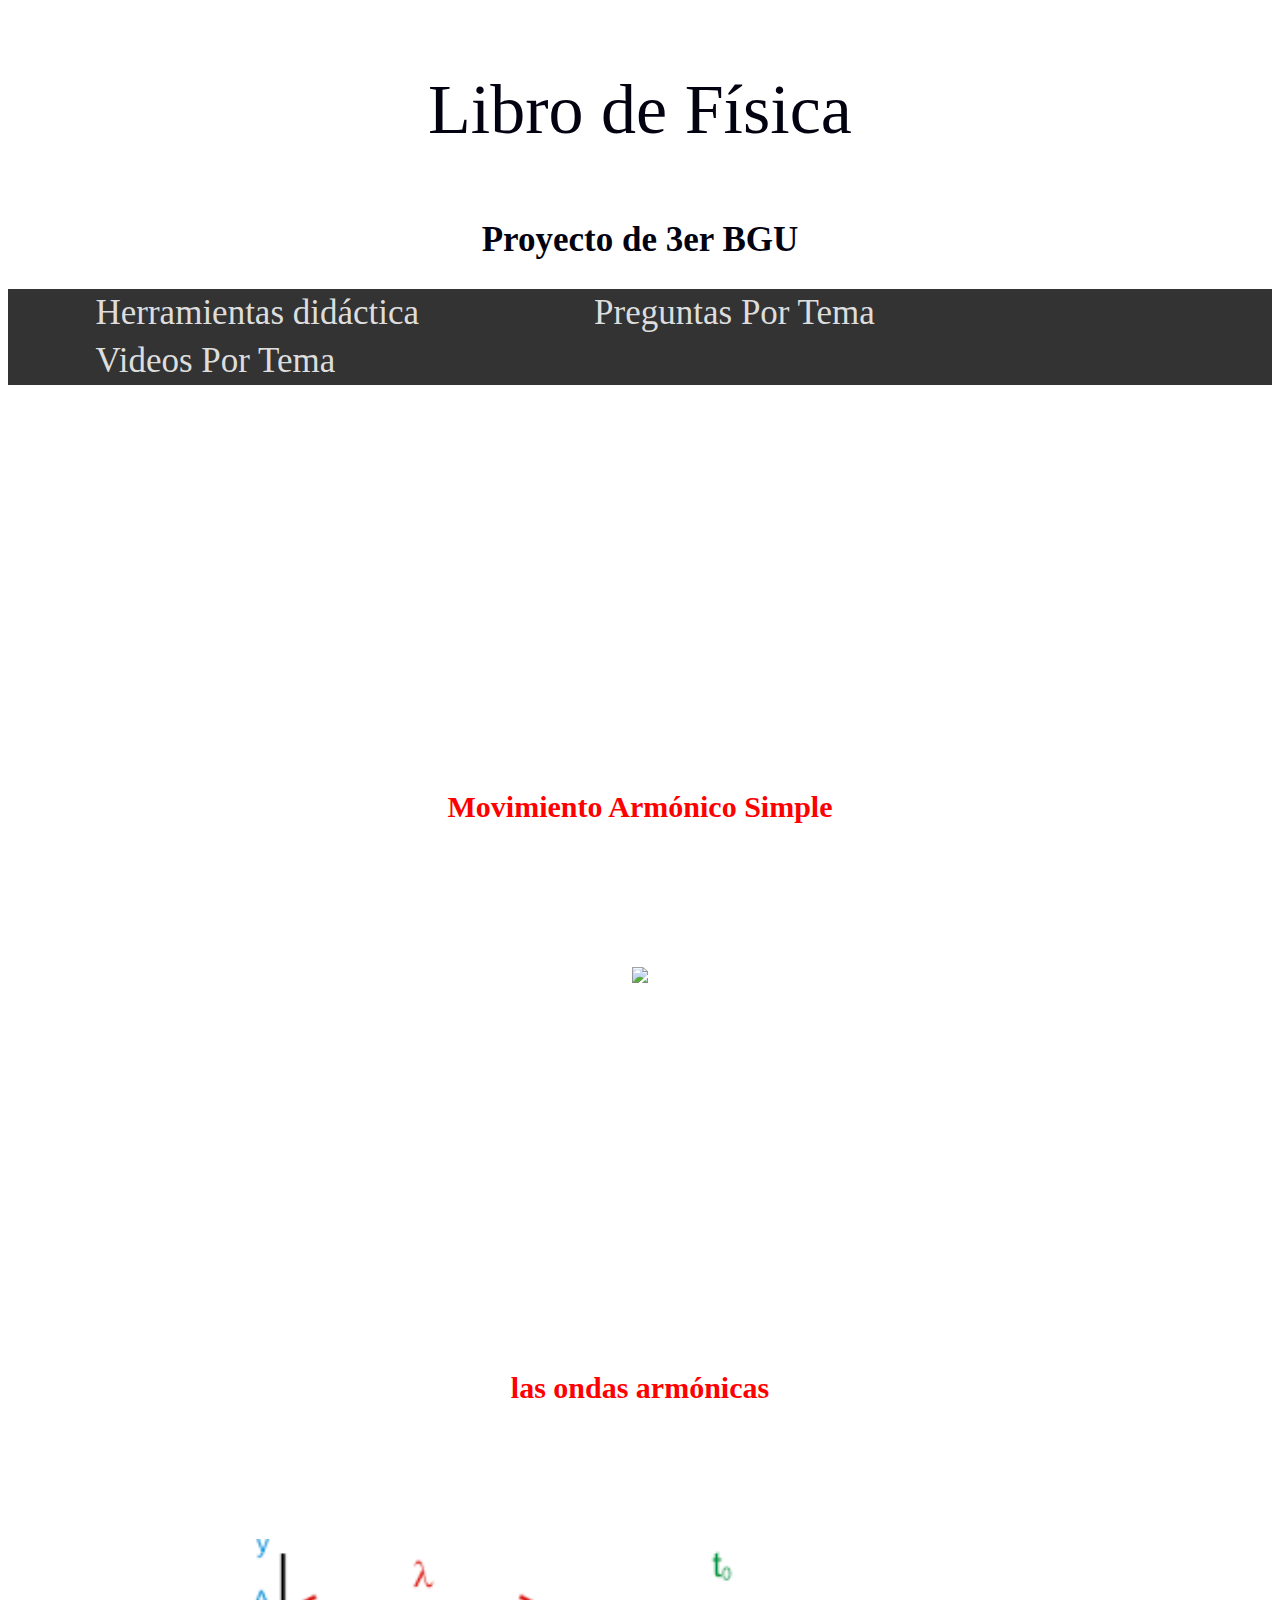
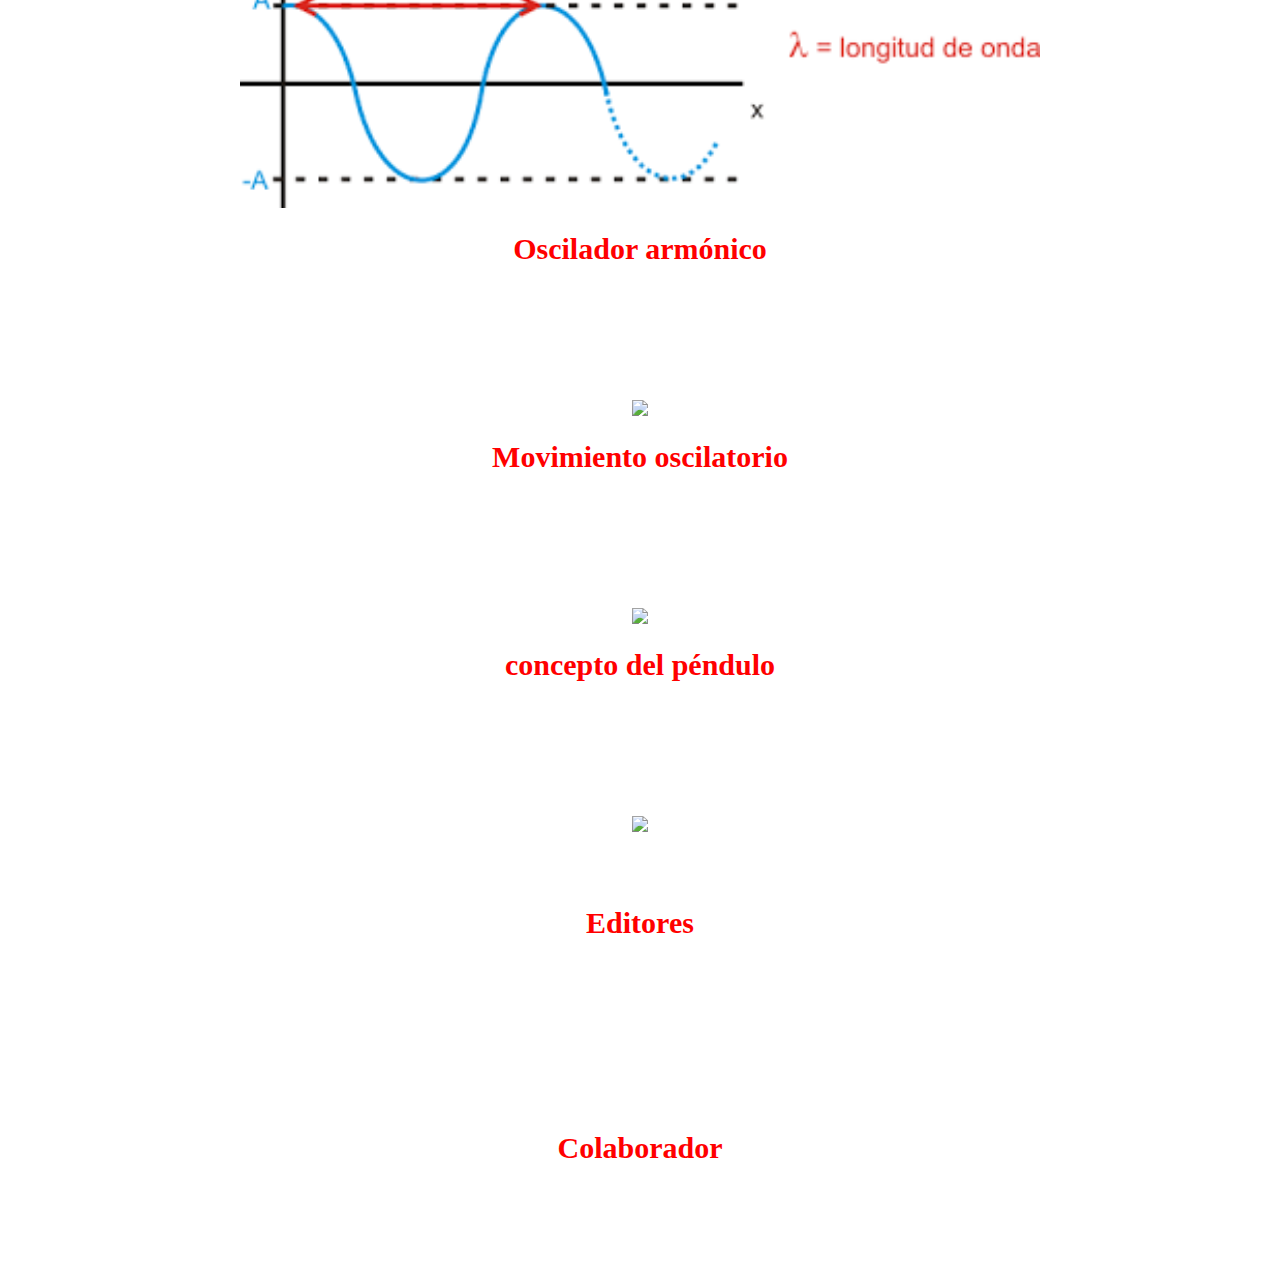
==== codigo virgen.html @ 5128b51d "Add files via upload" ====
<!DOCTYPE html>
<html>
<head>
   <meta charset="utf-8">

   <title>  Fisica</title>
   <link rel="icon"  href="Descarga/mio.ico">
       <link rel="stylesheet" type="text/css" href="style02.css">

</head>
<body>

<p>Libro de Física</p>
<h2>Proyecto de 3er BGU</h2>

 <section><center><header></header></center></section>
<header>  
 <nav>
       <ul class="menu">
        
           <li><a href="#">Herramientas didáctica</a>
               <ul>
                   <li><a href="https://cmapcloud.ihmc.us/"target="blank">cmapcloud</a> </li>
                   <li><a href="https://phet.colorado.edu/es/"target="blank">phet</a></li>
                   <li><a href="https://es.padlet.com/dashboard"target="blank">padlet</a></li>
                   <li><a href="https://buscapalabras.com.ar/crear-sopa-de-letras.php"target="blank">sopa de letras</a></li>
                   <li><a href="https://puzzel.org/en/word-scramble/create"target="blank">puzzel</a></li>
                   <li><a href="https://edpuzzle.com/"target="blank">edpuzzle</a></li>
                   <li><a href="https://app.genial.ly/"target="blank">genial</a></li>
                   <li><a href="https://www.powtoon.com/index/"target="blank">powtoon</a></li>
               </ul>
           </li>
           <li><a href="#">Preguntas Por Tema</a>
           <ul>
                   <li><a href="https://docs.google.com/forms/d/e/1FAIpQLSdhO-CqTfsnqF2r2CM_9nKvKEgQGkTJKCquGEG0pjH19eiP1Q/viewform" target="blank">Movimiento armónico simple </a> </li>
                   <li><a href="https://docs.google.com/forms/d/e/1FAIpQLSd4KCZh74OSm9l4S_P3Bds2w3IBfBxpG5qWEou0N_H-Ecc1ew/viewform?usp=sf_link"target="blank">Ondas armónicas </a></li>
                   <li><a href="https://docs.google.com/forms/d/e/1FAIpQLSeyx1-giCdlUhf4iwd5WOGEkXhks1O16myMD6qYCtHww6fp9w/viewform?usp=sf_link"target="blank">Oscilador armónico simple</a></li>
                   <li><a href="https://docs.google.com/forms/d/e/1FAIpQLSegi8A2BkG6mq0o6ehiDbm5xivHM58oY-iOWYvji7roijzU6g/viewform?usp=sf_link"target="blank">Movimiento oscilatorio</a></li>
                   <li><a href="https://docs.google.com/forms/d/e/1FAIpQLSfe5xPT4Y8HZdGz4slMNO4YuC0lF65UfUFT3kASHfJiJ-KqzQ/viewform?usp=sf_link"target="blank">El Pendulo</a></li>
               </ul></li>
           <li><a href="#">Videos Por Tema</a>
           <ul>
                   <li><a href="https://www.youtube.com/watch?v=yWajRrhrDlQ"target="blank">Movimiento Armónico Simple</a></li>
                   <li><a href="https://www.youtube.com/watch?v=rKf92Vgx2ag"target="blank">Ondas armonicas </a></li>
                   <li><a href="https://www.youtube.com/watch?v=5dx8XEQ_Mj4"target="blank">Oscilador armonico simple</a></li>
                   <li><a href="https://www.youtube.com/watch?v=8alrL2m-5Hc"target="blank">Movimiento oscilatorio</a></li>
                    <li><a href="https://www.youtube.com/watch?v=IvEKGKvbU7k"target="blank">Pendulo</a></li>
               </ul></li>
           
       </ul>    
   </nav>
<br>
<br>
<br>
<br>
<br>
<br>
<br>
<br>
<br>
<br>
<br>
<br>
<br>
<br>
<br>
<br>
<br>
<br>
<br>
<br>
<h1> Movimiento Armónico Simple</h1>
<h3>Una partícula describe un Movimiento Armónico Simple (M.A.S.) cuando se mueve a lo largo del eje X, estando su posición x dada en función del tiempo t por la ecuación
x=A·sen(ωt+φ)
 ω
 <br>
 <br>
 <br>
 <center><img src="http://www.sc.ehu.es/sbweb/fisica/oscilaciones/mas/oscila1_2.gif"width="1000"></center>
 <br>
donde:
<nav>
  <ul>

• <li> A es la amplitud.</li>
• <li> ω la frecuencia angular.</li>
• <li> ω t+φ la fase.
• <li> φla fase inicial.</li>

  </ul>
</nav>


</h3>

<h1>las ondas armónicas</h1>
<h3>Cuando la fuente que produce la perturbación describe un movimiento armónico simple la onda generada se denomina onda armónica. Muchos fenómenos físicos pueden ser descritos por estas ondas, además cualquier movimiento ondulatorio puede expresarse como superposición de ondas armónicas (Teorema de Fourier).</h3>
<center><img src="[data-uri]"width="800"></center>

<h1>Oscilador armónico</h1>
<h3>Se dice que un sistema cualquiera, mecánico, eléctrico, neumático, etc., es un oscilador armónico si, cuando se deja en libertad fuera de su posición de equilibrio, vuelve hacia ella describiendo oscilaciones sinusoidales, o sinusoidales amortiguadas en torno a dicha posición estable.</h3>
<center><img src="https://i.ytimg.com/vi/FpHhOYzBwmc/maxresdefault.jpg"width="700"></center>


<h1>Movimiento oscilatorio</h1>
<h3>El movimiento oscilatorio es un movimiento en torno a un punto de equilibrio estable. Este puede ser simple o completo. Los puntos de equilibrio mecánico son, en general, aquellos en los cuales la fuerza neta que actúa sobre la partícula es cero.</h3>
<center><img src="https://image.slidesharecdn.com/movimientooscilatorio-140712125616-phpapp01/95/movimiento-oscilatorio-1-638.jpg?cb=1405169808"width="600"></center>

<h1>concepto del péndulo</h1>
<h3>es un sistema físico que puede oscilar bajo la acción gravitatoria u otra característica física (elasticidad, por ejemplo) y que está configurado por una masa suspendida de un punto o de un eje horizontal fijos mediante un hilo, una varilla, u otro dispositivo que sirve para medir el tiempo</h3>
<center><img src="https://lh3.googleusercontent.com/proxy/VD_5xLwt0Mq1o9tMYohEHM3DTfdMzQVxnzW9I02QvHeG0aAzUzIh6v5W2MLppAloyyiTh_hdTfTYmx5OicgCY6lCEspqoIQkd9_QuR4kEWGDHacJd7dJv6Jgfyiqf0E"width="350"></center>
</header>
<section>
   <article>
       <h1>  </h1>
      
          <section>
            <center><article>
              
              
          


       <P>
<h1>Editores</h1>
<nav>
           <ul>
                   <li>Alexander Paiva</li>
                   <li>Doriahn Unamuno</li>
                           </ul>
</nav>
       </P>
   


<nav>
                  <h1>Colaborador</h1> 

                <ul>
                   <li>Jeremy Torres</li>
                  
                </ul>
</nav>    
                   
                    
                       







 

</body>
</html>
---- style02.css ----
body{
   font-family: Arial, Helvetica, sans-serif;
}
body{
   background:url(https://www.elcomercio.com/files/article_main/uploads/2019/01/09/5c3628d536b61.jpeg);
}
h1{ background: white;
  font-family: cursive;
  color: red;
  text-align: center;
  font-size: 30PX;

}
h1:hover{ background: #65D80B;


}

 h2:hover{ background: #65D80B;
  }
p:hover{ background: #65D80B;
   }
   
p{
 background: white;
  font-family: fantasy;
   color: rgb(3, 2, 17);
   font-size: 70px;
   font-family: Forte;
   text-align: center;


}


h2{
  background: white;
  font-family: fantasy;
   color: rgb(3, 2, 17);
   font-family: Lucida Handwriting;
   font-size: 35px;
   text-align: center;
}
/*ESTILOS GENERALES*/

nav ul{
   list-style: none;
   padding: 0;
}
nav li {
   line-height: 3rem;
   position: relative;
   font-size: 35px;

}
.menu ul{
   position: absolute;

}
nav a{
   color: #ddd;
   display: block;
   padding: 0 2.5em;
   text-decoration: none;
   transition: .4s;
}
nav a:hover{
   background: rgba(#13455);
}
footer{
   background-color:red;
   color: white;
    font-size: 20px;
   text-align: center;
   font-family:fantasy;
}
figcaption{
   color: red;
   font-family: cursive;
   font-size: 25px;
}
/*PRIMER NIVEL*/
.menu{
   background: #333;
   display: table;
   width: 100%;
}
.menu > li{
float: left;
}
/*SEGUNDO NIVEL*/
nav li li {
   background: #222;
   max-height: 0;
   transition: all .5s;
   overflow: hidden;
   width: 130%;
}
nav li:hover >ul > li{
   max-height: 500%;
   overflow: visible;
}
.menu li > ul{
top: 100%;
}
h4{

  font-family: cursive;
  color: black;
  text-align: ;
  font-size: 15PX;

}
h3{
  font-family: cursive;
  color:#FFFFFF;
  text-align: ;
  font-size: 25PX;
}
nav{
  font-family: cursive;
  color:#FFFFFF;
  text-align: ;
  font-size: 25PX;
}
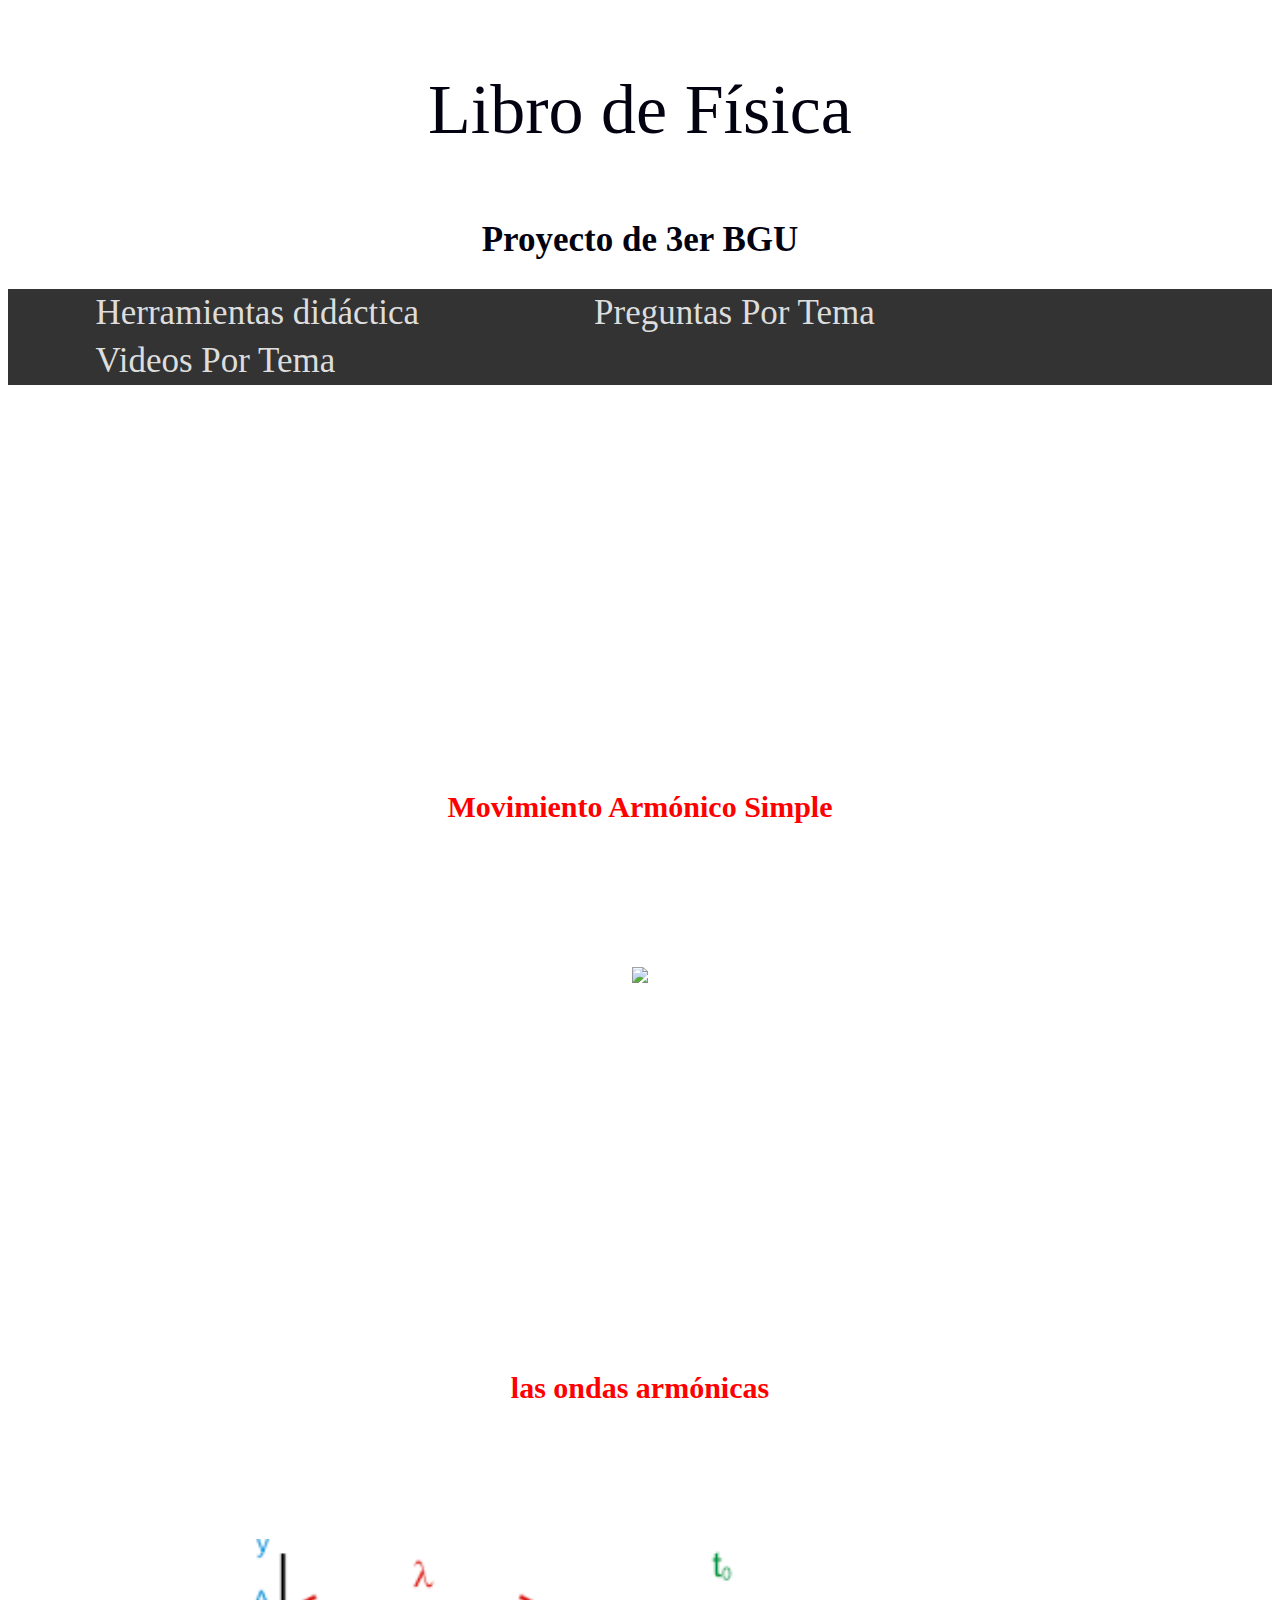
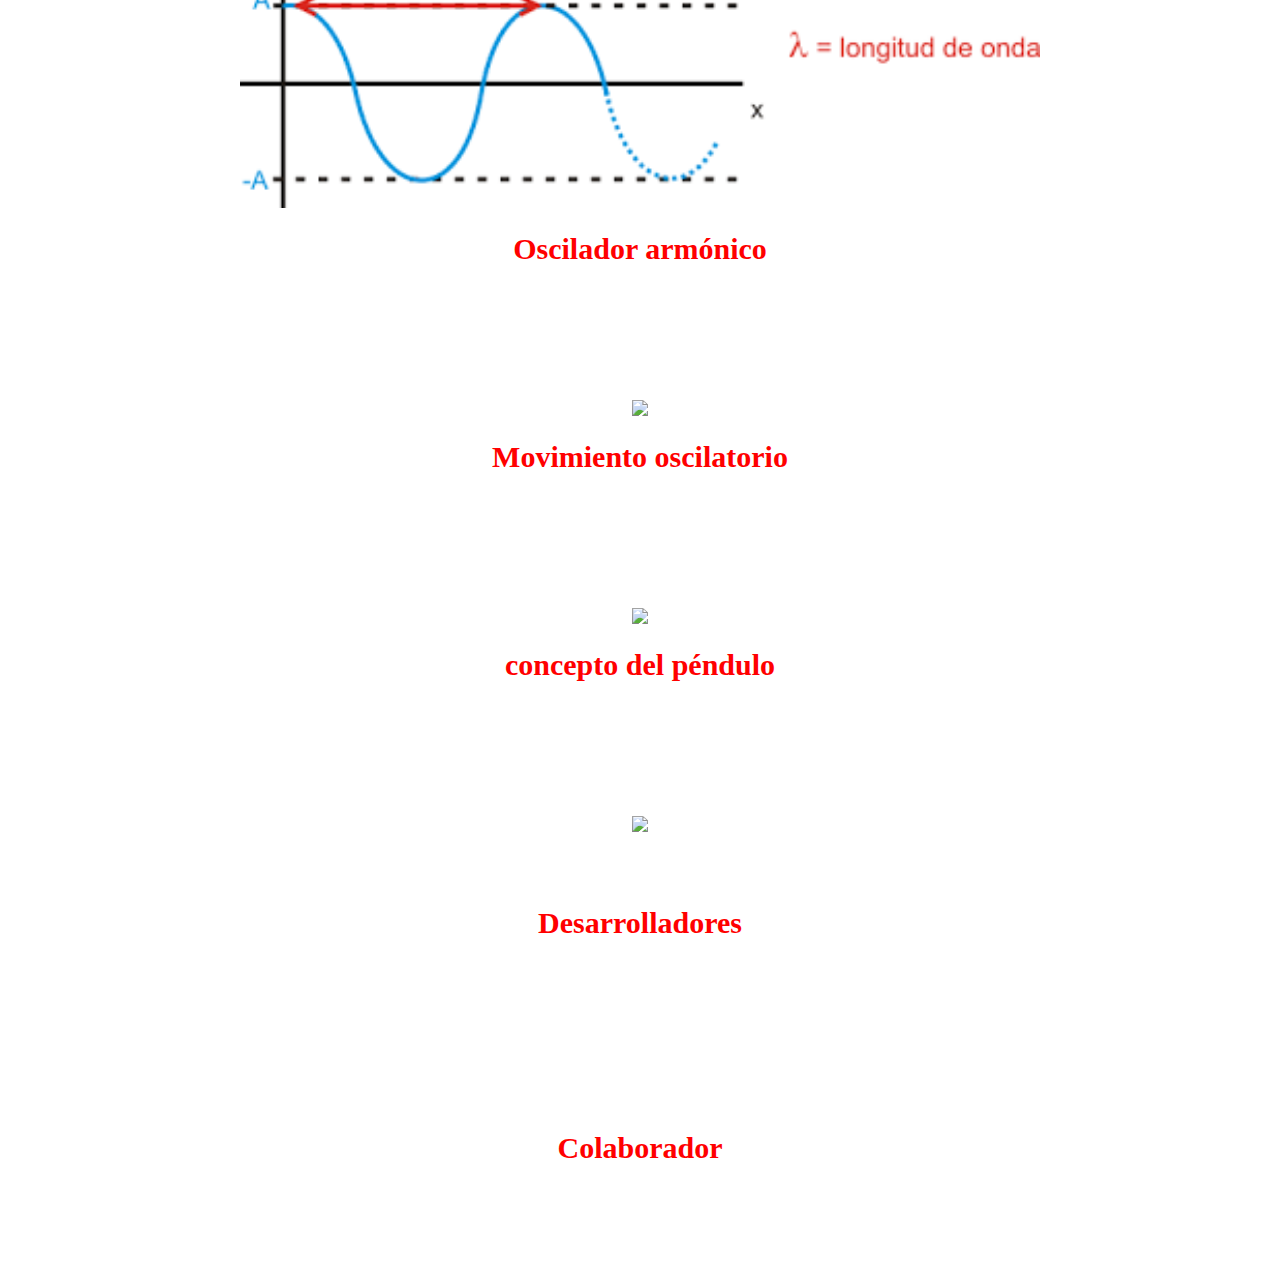
==== commit f7395b9a: "Update codigo virgen.html" ====
--- a/codigo virgen.html
+++ b/codigo virgen.html
@@ -122,7 +122,7 @@
 
 
        <P>
-<h1>Editores</h1>
+          <h1>Desarrolladores </h1>
 <nav>
            <ul>
                    <li>Alexander Paiva</li>
